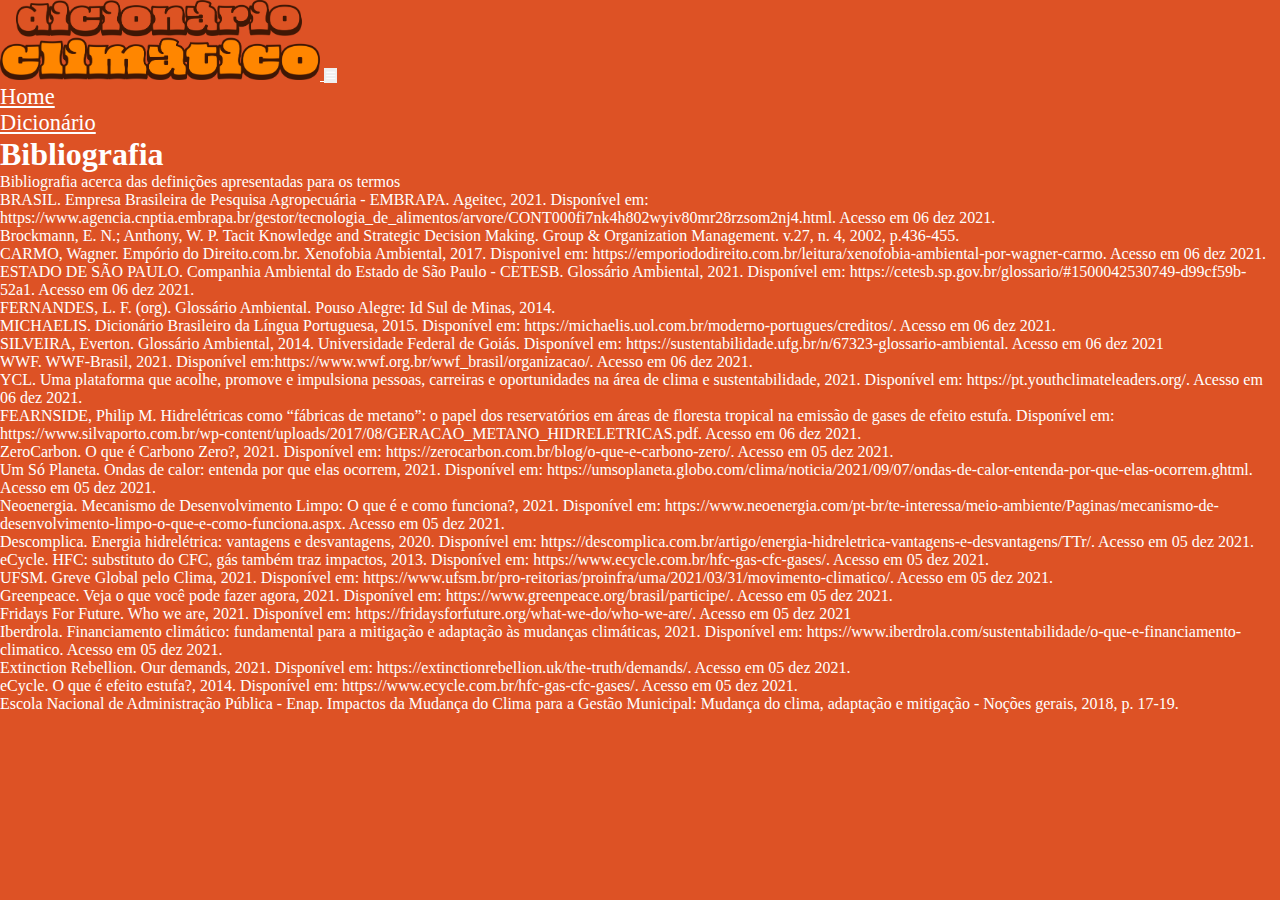
==== bibliography/bibliography.html @ ca435a1f "edit-bibliography" ====
<!DOCTYPE html>
<html lang="en">
<head>
    <meta charset="UTF-8">
    <meta http-equiv="X-UA-Compatible" content="IE=edge">
    <meta name="viewport" content="width=device-width, initial-scale=1.0">
    <title> Bibliografia | Dicionário Climático</title>

    <link rel="shortcut icon" href="../img/icon.ico" type="image/x-icon">
    <!--FONTS - OI-->
    <link rel="preconnect" href="https://fonts.googleapis.com">
    <link rel="preconnect" href="https://fonts.gstatic.com" crossorigin>
    <link href="https://fonts.googleapis.com/css2?family=Oi&family=Pacifico&display=swap" rel="stylesheet">

    <!--CSS BOOTSTRAP-->
    <link href="https://cdn.jsdelivr.net/npm/bootstrap@5.0.2/dist/css/bootstrap.min.css" rel="stylesheet" integrity="sha384-EVSTQN3/azprG1Anm3QDgpJLIm9Nao0Yz1ztcQTwFspd3yD65VohhpuuCOmLASjC" crossorigin="anonymous">
     <!--ICONS BOOTSTRAP -->
     <link rel="stylesheet" href="https://cdn.jsdelivr.net/npm/bootstrap-icons@1.5.0/font/bootstrap-icons.css">
     <!--CSS-->
     <link rel="stylesheet" href="./styles.css">
     <!--JS BOOTSTRAP-->
    <script src="https://code.jquery.com/jquery-3.3.1.slim.min.js" integrity="sha384-q8i/X+965DzO0rT7abK41JStQIAqVgRVzpbzo5smXKp4YfRvH+8abtTE1Pi6jizo" crossorigin="anonymous"></script>
    <script src="https://cdnjs.cloudflare.com/ajax/libs/popper.js/1.14.3/umd/popper.min.js" integrity="sha384-ZMP7rVo3mIykV+2+9J3UJ46jBk0WLaUAdn689aCwoqbBJiSnjAK/l8WvCWPIPm49" crossorigin="anonymous"></script>
    <script src="https://stackpath.bootstrapcdn.com/bootstrap/4.1.3/js/bootstrap.min.js" integrity="sha384-ChfqqxuZUCnJSK3+MXmPNIyE6ZbWh2IMqE241rYiqJxyMiZ6OW/JmZQ5stwEULTy" crossorigin="anonymous"></script>
</head>
<body>
    <header>
        <!--<img class= "landing-page" src="./img/landing-page.png" alt="Dicionário Climático">-->
        <!--NAV-->
        <nav class=" container navbar navbar-expand-lg">
            <a class="navbar-brand" href="#">
                <img src="../img/logo.png" alt="">
            </a>
        <button class="navbar-toggler p-0 border-0" type="button" data-toggle="collapse" data-target="#toggle" aria-controls="toggle" aria-expanded="false" aria-label="Alterna navegação">
          <span>
            <i class="bi bi-list"></i>
          </span>
        </button>
        
        <div class="navbar-collapse offcanvas-collapse"
        id="toggle">
        <button type="button"id="btnClose" class="btn-close btn-close-white" aria-label="Close"></button>
        <ul class="navbar-nav me-auto mb-2 mb-lg-0">
          <li class="nav-item">
            <a class="nav-link" href="#">Home</a>
          </li>
          <li class="nav-item">
            <a class="nav-link" href="../index.html">Dicionário</a>
          </li>

        </ul>
        </div>
        
        </nav>
    </header>

    <main>
        <div class="container">
            <h1>Bibliografia</h1>
            <p>Bibliografia acerca das definições apresentadas para os termos</p>

            <ul>
              <li>
                  BRASIL. Empresa Brasileira de Pesquisa Agropecuária - EMBRAPA. Ageitec, 2021. Disponível em: https://www.agencia.cnptia.embrapa.br/gestor/tecnologia_de_alimentos/arvore/CONT000fi7nk4h802wyiv80mr28rzsom2nj4.html. Acesso em 06 dez 2021.
              </li>

              <li>Brockmann, E. N.; Anthony, W. P. Tacit Knowledge and Strategic Decision Making. Group & Organization Management. v.27, n. 4, 2002, p.436-455.</li> 

              <li>CARMO, Wagner. Empório do Direito.com.br.  Xenofobia Ambiental, 2017. Disponivel em: https://emporiododireito.com.br/leitura/xenofobia-ambiental-por-wagner-carmo. Acesso em 06 dez 2021.</li>

              <li>ESTADO DE SÃO PAULO. Companhia Ambiental do Estado de São Paulo - CETESB. Glossário Ambiental, 2021. Disponível em: https://cetesb.sp.gov.br/glossario/#1500042530749-d99cf59b-52a1. Acesso em 06 dez 2021.</li>

              <li>FERNANDES, L. F. (org). Glossário Ambiental. Pouso Alegre: Id Sul de Minas, 2014.</li>

              <li>MICHAELIS. Dicionário Brasileiro da Língua Portuguesa, 2015. Disponível em: https://michaelis.uol.com.br/moderno-portugues/creditos/. Acesso em 06 dez 2021.</li>

              <li>SILVEIRA, Everton.  Glossário Ambiental, 2014. Universidade Federal de Goiás. Disponível em: https://sustentabilidade.ufg.br/n/67323-glossario-ambiental. Acesso em 06 dez 2021</li>

              <li>WWF. WWF-Brasil, 2021. Disponível em:https://www.wwf.org.br/wwf_brasil/organizacao/. Acesso em 06 dez 2021.</li>

              <li>YCL. Uma plataforma que acolhe, promove e impulsiona pessoas, carreiras e oportunidades na área de clima e sustentabilidade, 2021. Disponível em: https://pt.youthclimateleaders.org/. Acesso em 06 dez 2021.</li>

              <li>FEARNSIDE, Philip M. Hidrelétricas como “fábricas de metano”: o papel dos reservatórios em áreas de floresta tropical na emissão de gases de efeito estufa. Disponível em: https://www.silvaporto.com.br/wp-content/uploads/2017/08/GERACAO_METANO_HIDRELETRICAS.pdf. Acesso em 06 dez 2021.</li>

              <li>ZeroCarbon. O que é Carbono Zero?, 2021. Disponível em: https://zerocarbon.com.br/blog/o-que-e-carbono-zero/. Acesso em 05 dez 2021.</li>

              <li>Um Só Planeta. Ondas de calor: entenda por que elas ocorrem, 2021. Disponível em: https://umsoplaneta.globo.com/clima/noticia/2021/09/07/ondas-de-calor-entenda-por-que-elas-ocorrem.ghtml. Acesso em 05 dez 2021.</li>

              <li>Neoenergia. Mecanismo de Desenvolvimento Limpo: O que é e como funciona?, 2021. Disponível em: https://www.neoenergia.com/pt-br/te-interessa/meio-ambiente/Paginas/mecanismo-de-desenvolvimento-limpo-o-que-e-como-funciona.aspx. Acesso em 05 dez 2021.</li>

              <li>Descomplica. Energia hidrelétrica: vantagens e desvantagens, 2020. Disponível em: https://descomplica.com.br/artigo/energia-hidreletrica-vantagens-e-desvantagens/TTr/. Acesso em 05 dez 2021.</li>

              <li>eCycle. HFC: substituto do CFC, gás também traz impactos, 2013. Disponível em: https://www.ecycle.com.br/hfc-gas-cfc-gases/. Acesso em 05 dez 2021.</li>

              <li>UFSM. Greve Global pelo Clima, 2021. Disponível em: https://www.ufsm.br/pro-reitorias/proinfra/uma/2021/03/31/movimento-climatico/. Acesso em 05 dez 2021.</li>

              <li>Greenpeace. Veja o que você pode fazer agora, 2021. Disponível em: https://www.greenpeace.org/brasil/participe/. Acesso em 05 dez 2021.</li>

              <li>Fridays For Future. Who we are, 2021. Disponível em: https://fridaysforfuture.org/what-we-do/who-we-are/. Acesso em 05 dez 2021</li>

              <li>Iberdrola. Financiamento climático: fundamental para a mitigação e adaptação às mudanças climáticas, 2021. Disponível em: https://www.iberdrola.com/sustentabilidade/o-que-e-financiamento-climatico. Acesso em 05 dez 2021.</li>

              <li>Extinction Rebellion. Our demands, 2021. Disponível em: https://extinctionrebellion.uk/the-truth/demands/. Acesso em 05 dez 2021.</li>

              <li>eCycle. O que é efeito estufa?, 2014. Disponível em: https://www.ecycle.com.br/hfc-gas-cfc-gases/. Acesso em 05 dez 2021. </li>

              <li>Escola Nacional de Administração Pública - Enap. Impactos da Mudança do Clima para a Gestão Municipal: Mudança do clima, adaptação e mitigação - Noções gerais, 2018, p. 17-19. </li>

            </ul>
        </div>
    </main>
    
</body>
</html>
---- bibliography/styles.css ----
*{
    padding: 0;
    margin: 0;
    border: 0;
    box-sizing: border-box;
    color:#fff;
}

/*CORES*/
:root{
    --colorA: #3f1705da;
    --colorB: #DD5323;
    --colorC: #FF8600;
}

.navbar-brand img{
    width: 25%;
}

body{
    background-color: #dd5123fd;
}
.nav-link{
    color:#fff;
    font-size: 1.4em;
}

.nav-link:hover{
    color:#000;
}

.btn-close{
    display: none;
}
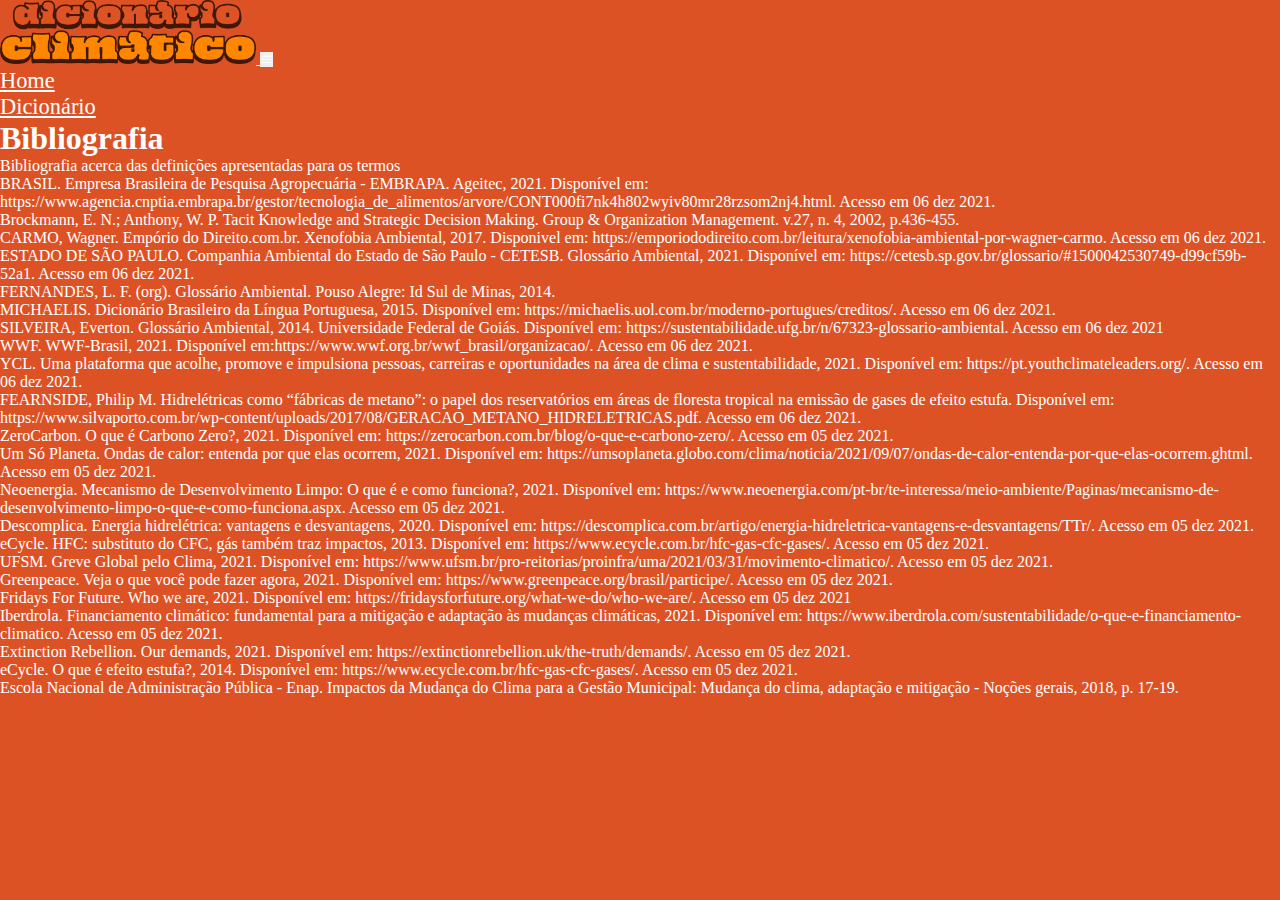
==== commit ecda6576: "edit1" ====
--- a/bibliography/bibliography.html
+++ b/bibliography/bibliography.html
@@ -60,9 +60,7 @@
             <p>Bibliografia acerca das definições apresentadas para os termos</p>
 
             <ul>
-              <li>
-                  BRASIL. Empresa Brasileira de Pesquisa Agropecuária - EMBRAPA. Ageitec, 2021. Disponível em: https://www.agencia.cnptia.embrapa.br/gestor/tecnologia_de_alimentos/arvore/CONT000fi7nk4h802wyiv80mr28rzsom2nj4.html. Acesso em 06 dez 2021.
-              </li>
+              <li>BRASIL. Empresa Brasileira de Pesquisa Agropecuária - EMBRAPA. Ageitec, 2021. Disponível em: https://www.agencia.cnptia.embrapa.br/gestor/tecnologia_de_alimentos/arvore/CONT000fi7nk4h802wyiv80mr28rzsom2nj4.html. Acesso em 06 dez 2021.</li>
 
               <li>Brockmann, E. N.; Anthony, W. P. Tacit Knowledge and Strategic Decision Making. Group & Organization Management. v.27, n. 4, 2002, p.436-455.</li> 
 
--- a/bibliography/styles.css
+++ b/bibliography/styles.css
@@ -14,7 +14,7 @@
 }
 
 .navbar-brand img{
-    width: 25%;
+    width: 20%;
 }
 
 body{
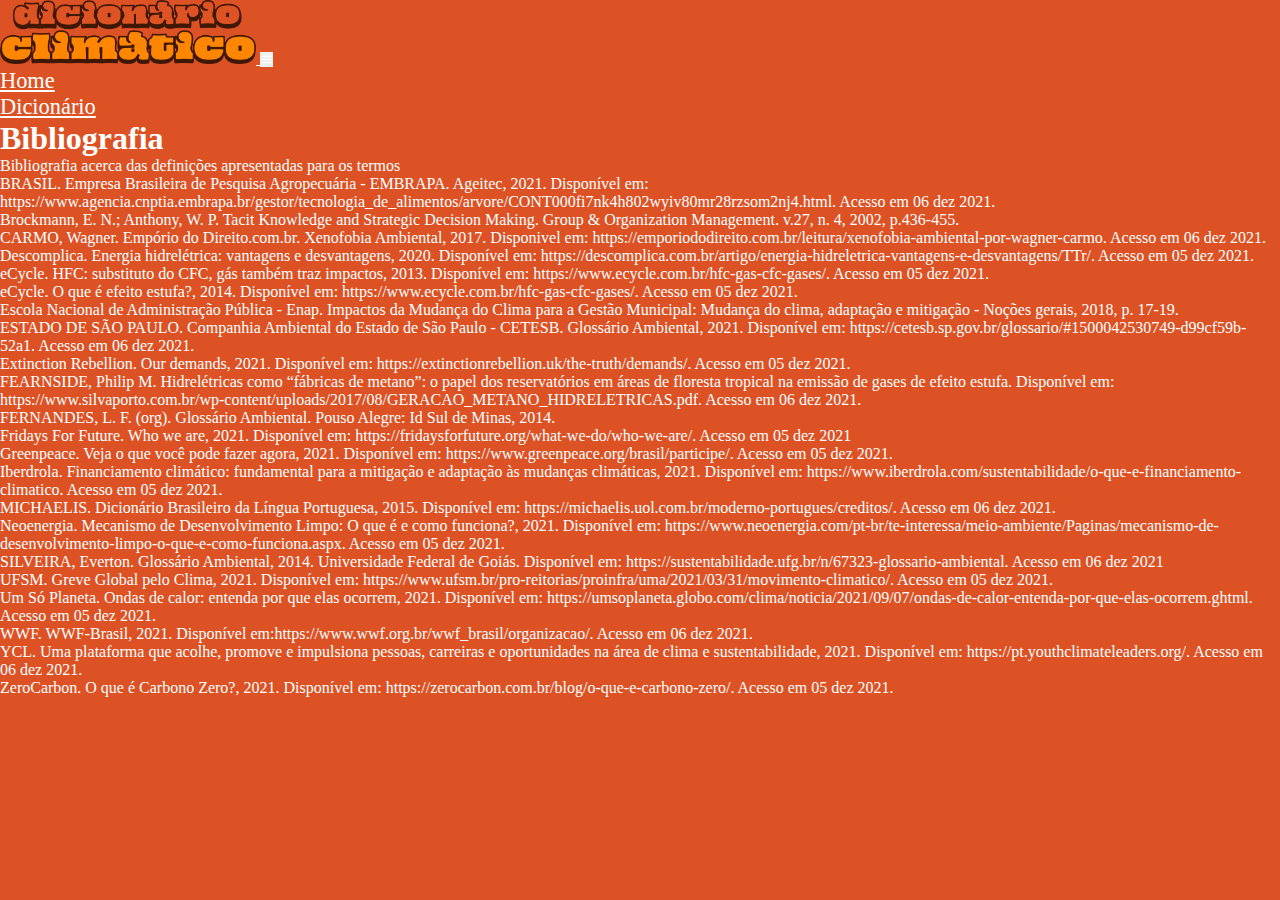
==== commit 7b814128: "edit-responsividade2" ====
--- a/bibliography/bibliography.html
+++ b/bibliography/bibliography.html
@@ -61,49 +61,27 @@
 
             <ul>
               <li>BRASIL. Empresa Brasileira de Pesquisa Agropecuária - EMBRAPA. Ageitec, 2021. Disponível em: https://www.agencia.cnptia.embrapa.br/gestor/tecnologia_de_alimentos/arvore/CONT000fi7nk4h802wyiv80mr28rzsom2nj4.html. Acesso em 06 dez 2021.</li>
-
               <li>Brockmann, E. N.; Anthony, W. P. Tacit Knowledge and Strategic Decision Making. Group & Organization Management. v.27, n. 4, 2002, p.436-455.</li> 
-
               <li>CARMO, Wagner. Empório do Direito.com.br.  Xenofobia Ambiental, 2017. Disponivel em: https://emporiododireito.com.br/leitura/xenofobia-ambiental-por-wagner-carmo. Acesso em 06 dez 2021.</li>
-
+              <li>Descomplica. Energia hidrelétrica: vantagens e desvantagens, 2020. Disponível em: https://descomplica.com.br/artigo/energia-hidreletrica-vantagens-e-desvantagens/TTr/. Acesso em 05 dez 2021.</li>
+              <li>eCycle. HFC: substituto do CFC, gás também traz impactos, 2013. Disponível em: https://www.ecycle.com.br/hfc-gas-cfc-gases/. Acesso em 05 dez 2021.</li>
+              <li>eCycle. O que é efeito estufa?, 2014. Disponível em: https://www.ecycle.com.br/hfc-gas-cfc-gases/. Acesso em 05 dez 2021. </li>
+              <li>Escola Nacional de Administração Pública - Enap. Impactos da Mudança do Clima para a Gestão Municipal: Mudança do clima, adaptação e mitigação - Noções gerais, 2018, p. 17-19. </li>
               <li>ESTADO DE SÃO PAULO. Companhia Ambiental do Estado de São Paulo - CETESB. Glossário Ambiental, 2021. Disponível em: https://cetesb.sp.gov.br/glossario/#1500042530749-d99cf59b-52a1. Acesso em 06 dez 2021.</li>
-
+              <li>Extinction Rebellion. Our demands, 2021. Disponível em: https://extinctionrebellion.uk/the-truth/demands/. Acesso em 05 dez 2021.</li>
+              <li>FEARNSIDE, Philip M. Hidrelétricas como “fábricas de metano”: o papel dos reservatórios em áreas de floresta tropical na emissão de gases de efeito estufa. Disponível em: https://www.silvaporto.com.br/wp-content/uploads/2017/08/GERACAO_METANO_HIDRELETRICAS.pdf. Acesso em 06 dez 2021.</li>
               <li>FERNANDES, L. F. (org). Glossário Ambiental. Pouso Alegre: Id Sul de Minas, 2014.</li>
-
+              <li>Fridays For Future. Who we are, 2021. Disponível em: https://fridaysforfuture.org/what-we-do/who-we-are/. Acesso em 05 dez 2021</li>
+              <li>Greenpeace. Veja o que você pode fazer agora, 2021. Disponível em: https://www.greenpeace.org/brasil/participe/. Acesso em 05 dez 2021.</li>
+              <li>Iberdrola. Financiamento climático: fundamental para a mitigação e adaptação às mudanças climáticas, 2021. Disponível em: https://www.iberdrola.com/sustentabilidade/o-que-e-financiamento-climatico. Acesso em 05 dez 2021.</li>
               <li>MICHAELIS. Dicionário Brasileiro da Língua Portuguesa, 2015. Disponível em: https://michaelis.uol.com.br/moderno-portugues/creditos/. Acesso em 06 dez 2021.</li>
-
+              <li>Neoenergia. Mecanismo de Desenvolvimento Limpo: O que é e como funciona?, 2021. Disponível em: https://www.neoenergia.com/pt-br/te-interessa/meio-ambiente/Paginas/mecanismo-de-desenvolvimento-limpo-o-que-e-como-funciona.aspx. Acesso em 05 dez 2021.</li>
               <li>SILVEIRA, Everton.  Glossário Ambiental, 2014. Universidade Federal de Goiás. Disponível em: https://sustentabilidade.ufg.br/n/67323-glossario-ambiental. Acesso em 06 dez 2021</li>
-
+              <li>UFSM. Greve Global pelo Clima, 2021. Disponível em: https://www.ufsm.br/pro-reitorias/proinfra/uma/2021/03/31/movimento-climatico/. Acesso em 05 dez 2021.</li>
+              <li>Um Só Planeta. Ondas de calor: entenda por que elas ocorrem, 2021. Disponível em: https://umsoplaneta.globo.com/clima/noticia/2021/09/07/ondas-de-calor-entenda-por-que-elas-ocorrem.ghtml. Acesso em 05 dez 2021.</li>
               <li>WWF. WWF-Brasil, 2021. Disponível em:https://www.wwf.org.br/wwf_brasil/organizacao/. Acesso em 06 dez 2021.</li>
-
               <li>YCL. Uma plataforma que acolhe, promove e impulsiona pessoas, carreiras e oportunidades na área de clima e sustentabilidade, 2021. Disponível em: https://pt.youthclimateleaders.org/. Acesso em 06 dez 2021.</li>
-
-              <li>FEARNSIDE, Philip M. Hidrelétricas como “fábricas de metano”: o papel dos reservatórios em áreas de floresta tropical na emissão de gases de efeito estufa. Disponível em: https://www.silvaporto.com.br/wp-content/uploads/2017/08/GERACAO_METANO_HIDRELETRICAS.pdf. Acesso em 06 dez 2021.</li>
-
               <li>ZeroCarbon. O que é Carbono Zero?, 2021. Disponível em: https://zerocarbon.com.br/blog/o-que-e-carbono-zero/. Acesso em 05 dez 2021.</li>
-
-              <li>Um Só Planeta. Ondas de calor: entenda por que elas ocorrem, 2021. Disponível em: https://umsoplaneta.globo.com/clima/noticia/2021/09/07/ondas-de-calor-entenda-por-que-elas-ocorrem.ghtml. Acesso em 05 dez 2021.</li>
-
-              <li>Neoenergia. Mecanismo de Desenvolvimento Limpo: O que é e como funciona?, 2021. Disponível em: https://www.neoenergia.com/pt-br/te-interessa/meio-ambiente/Paginas/mecanismo-de-desenvolvimento-limpo-o-que-e-como-funciona.aspx. Acesso em 05 dez 2021.</li>
-
-              <li>Descomplica. Energia hidrelétrica: vantagens e desvantagens, 2020. Disponível em: https://descomplica.com.br/artigo/energia-hidreletrica-vantagens-e-desvantagens/TTr/. Acesso em 05 dez 2021.</li>
-
-              <li>eCycle. HFC: substituto do CFC, gás também traz impactos, 2013. Disponível em: https://www.ecycle.com.br/hfc-gas-cfc-gases/. Acesso em 05 dez 2021.</li>
-
-              <li>UFSM. Greve Global pelo Clima, 2021. Disponível em: https://www.ufsm.br/pro-reitorias/proinfra/uma/2021/03/31/movimento-climatico/. Acesso em 05 dez 2021.</li>
-
-              <li>Greenpeace. Veja o que você pode fazer agora, 2021. Disponível em: https://www.greenpeace.org/brasil/participe/. Acesso em 05 dez 2021.</li>
-
-              <li>Fridays For Future. Who we are, 2021. Disponível em: https://fridaysforfuture.org/what-we-do/who-we-are/. Acesso em 05 dez 2021</li>
-
-              <li>Iberdrola. Financiamento climático: fundamental para a mitigação e adaptação às mudanças climáticas, 2021. Disponível em: https://www.iberdrola.com/sustentabilidade/o-que-e-financiamento-climatico. Acesso em 05 dez 2021.</li>
-
-              <li>Extinction Rebellion. Our demands, 2021. Disponível em: https://extinctionrebellion.uk/the-truth/demands/. Acesso em 05 dez 2021.</li>
-
-              <li>eCycle. O que é efeito estufa?, 2014. Disponível em: https://www.ecycle.com.br/hfc-gas-cfc-gases/. Acesso em 05 dez 2021. </li>
-
-              <li>Escola Nacional de Administração Pública - Enap. Impactos da Mudança do Clima para a Gestão Municipal: Mudança do clima, adaptação e mitigação - Noções gerais, 2018, p. 17-19. </li>
-
             </ul>
         </div>
     </main>
--- a/bibliography/styles.css
+++ b/bibliography/styles.css
@@ -20,6 +20,7 @@
 body{
     background-color: #dd5123fd;
 }
+
 .nav-link{
     color:#fff;
     font-size: 1.4em;
